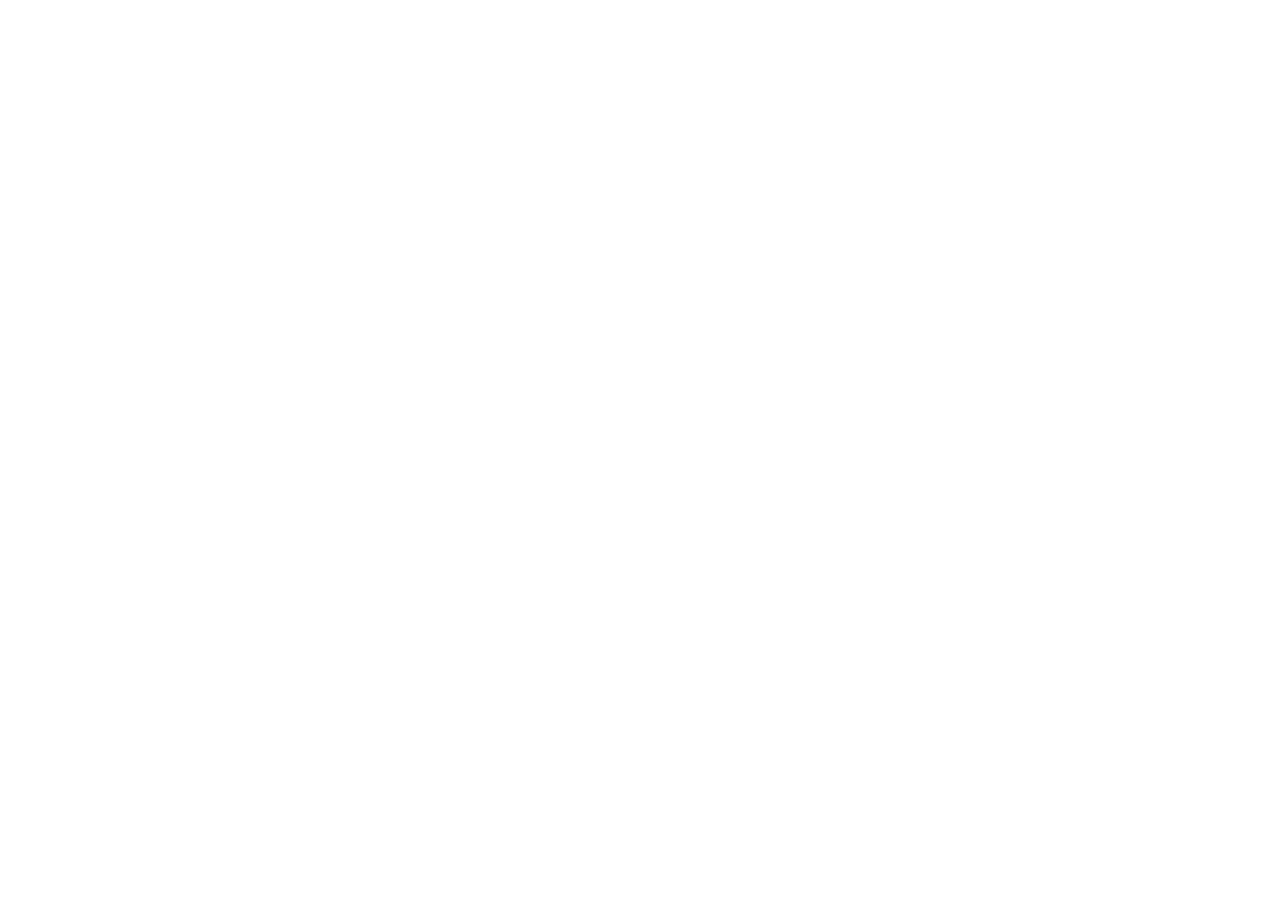
==== subscribed.html @ 68dcb082 "added post action" ====
<!DOCTYPE html>
<html lang="en">
  <head>
    <meta charset="UTF-8" />
    <meta name="viewport" content="width=device-width, initial-scale=1.0" />
    <title>news letter</title>
  </head>
  <body></body>
</html>
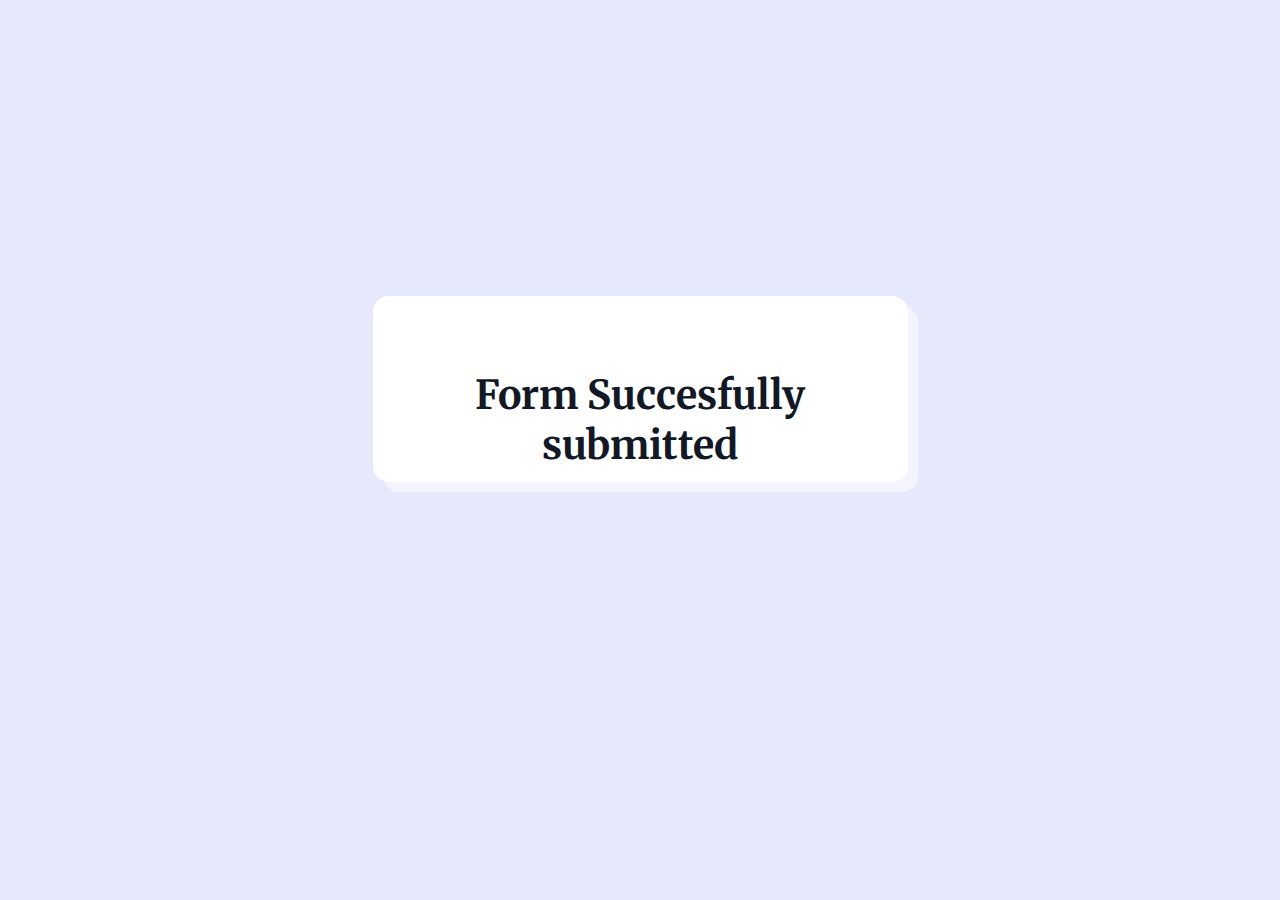
==== commit 8491a0c2: "added form submitted" ====
--- a/subscribed.html
+++ b/subscribed.html
@@ -4,6 +4,21 @@
     <meta charset="UTF-8" />
     <meta name="viewport" content="width=device-width, initial-scale=1.0" />
     <title>news letter</title>
+    <!-- style sheet -->
+    <link rel="stylesheet" href="style.css" />
+
+    <!-- google fonts "Poppins" and " MerrieWeahter"  -->
+    <link rel="preconnect" href="https://fonts.googleapis.com" />
+    <link rel="preconnect" href="https://fonts.gstatic.com" crossorigin />
+    <link
+      href="https://fonts.googleapis.com/css2?family=Merriweather:ital,wght@0,300;0,400;0,700;0,900;1,300;1,400;1,700;1,900&family=Poppins:ital,wght@0,100;0,200;0,300;0,400;0,500;0,600;0,700;0,800;0,900;1,100;1,200;1,300;1,400;1,500;1,600;1,700;1,800;1,900&display=swap"
+      rel="stylesheet" />
   </head>
-  <body></body>
+  <body>
+    <div class="card">
+      <div class="content">
+        <h1 class="main-heading">Form Succesfully submitted</h1>
+      </div>
+    </div>
+  </body>
 </html>
--- a/style.css
+++ b/style.css
@@ -0,0 +1,120 @@
+:root {
+  /* fonts */
+  --poppins: 'Poppins', serif;
+  --merriweather: 'Merriweather', serif;
+
+  /* colors */
+  --button-heading-color: #111827;
+  --placeholrd-color: #b3b8d8;
+  --main-card-color: #ffffff;
+  --subheading-color: #374151;
+  --body-background-color: #e6e9fb;
+  --input-background-color: #fafaff;
+  --input-checkbox-background: #d9d9d9;
+}
+
+* {
+  margin: 0;
+  padding: 0;
+  box-sizing: border-box;
+}
+
+/* desktop design 1440px */
+body {
+  background-color: var(--body-background-color);
+  display: grid;
+  place-content: center;
+  margin: 18.5rem 10.8125rem;
+}
+
+.card {
+  background-color: var(--main-card-color);
+  width: 100%;
+  box-shadow: 10px 10px rgba(255, 255, 255, 0.52);
+  border-radius: 1rem;
+  display: grid;
+  align-items: start;
+}
+
+.content {
+  width: 80%;
+  margin: 0 auto;
+}
+
+.main-heading {
+  font-size: 2.5rem;
+  font-family: var(--merriweather);
+  font-weight: bold;
+  text-align: center;
+  margin: 4.625rem 0 0.75rem;
+  color: var(--button-heading-color);
+}
+
+.sub-heading {
+  font-family: var(--poppins);
+  font-weight: 400;
+  font-size: 1.5rem;
+  text-align: center;
+  color: var(--subheading-color);
+  margin-bottom: 1.5rem;
+}
+
+.input-form {
+  display: flex;
+  gap: 1.5rem;
+  margin: 0 auto;
+  width: 90%;
+  margin-bottom: 0.75rem;
+}
+
+.email-input {
+  padding: 1rem 2rem;
+  background-color: var(--input-background-color);
+  border: 1px solid var(--placeholrd-color);
+  box-shadow: 0 4px 4px rgba(0, 0, 0, 0.25);
+  border-radius: 0.5rem;
+  outline: none;
+  width: 100%;
+  font-size: 1.5rem;
+  font-family: var(--poppins);
+}
+
+.email-input::placeholder {
+  padding-left: 0.625rem;
+  font-family: var(--poppins);
+  font-weight: 400;
+  font-size: 1.5rem;
+  color: var(--placeholrd-color);
+  cursor: pointer;
+}
+
+button {
+  padding: 1rem 2rem;
+  background-color: var(--button-heading-color);
+  font-family: var(--poppins);
+  font-weight: 500;
+  color: var(--main-card-color);
+  font-size: 1.5rem;
+  text-align: center;
+  border-radius: 0.5rem;
+  outline: none;
+}
+
+.agree-section {
+  display: flex;
+  width: 90%;
+  margin: 0 auto 4.625rem auto;
+}
+
+.checkbox-input {
+  margin-right: 1rem;
+  height: 1.5rem;
+  width: 1.5rem;
+}
+
+.agree-text {
+  font-family: var(--poppins);
+  font-size: 0.875rem;
+  font-weight: 400;
+  color: var(--button-heading-color);
+}
